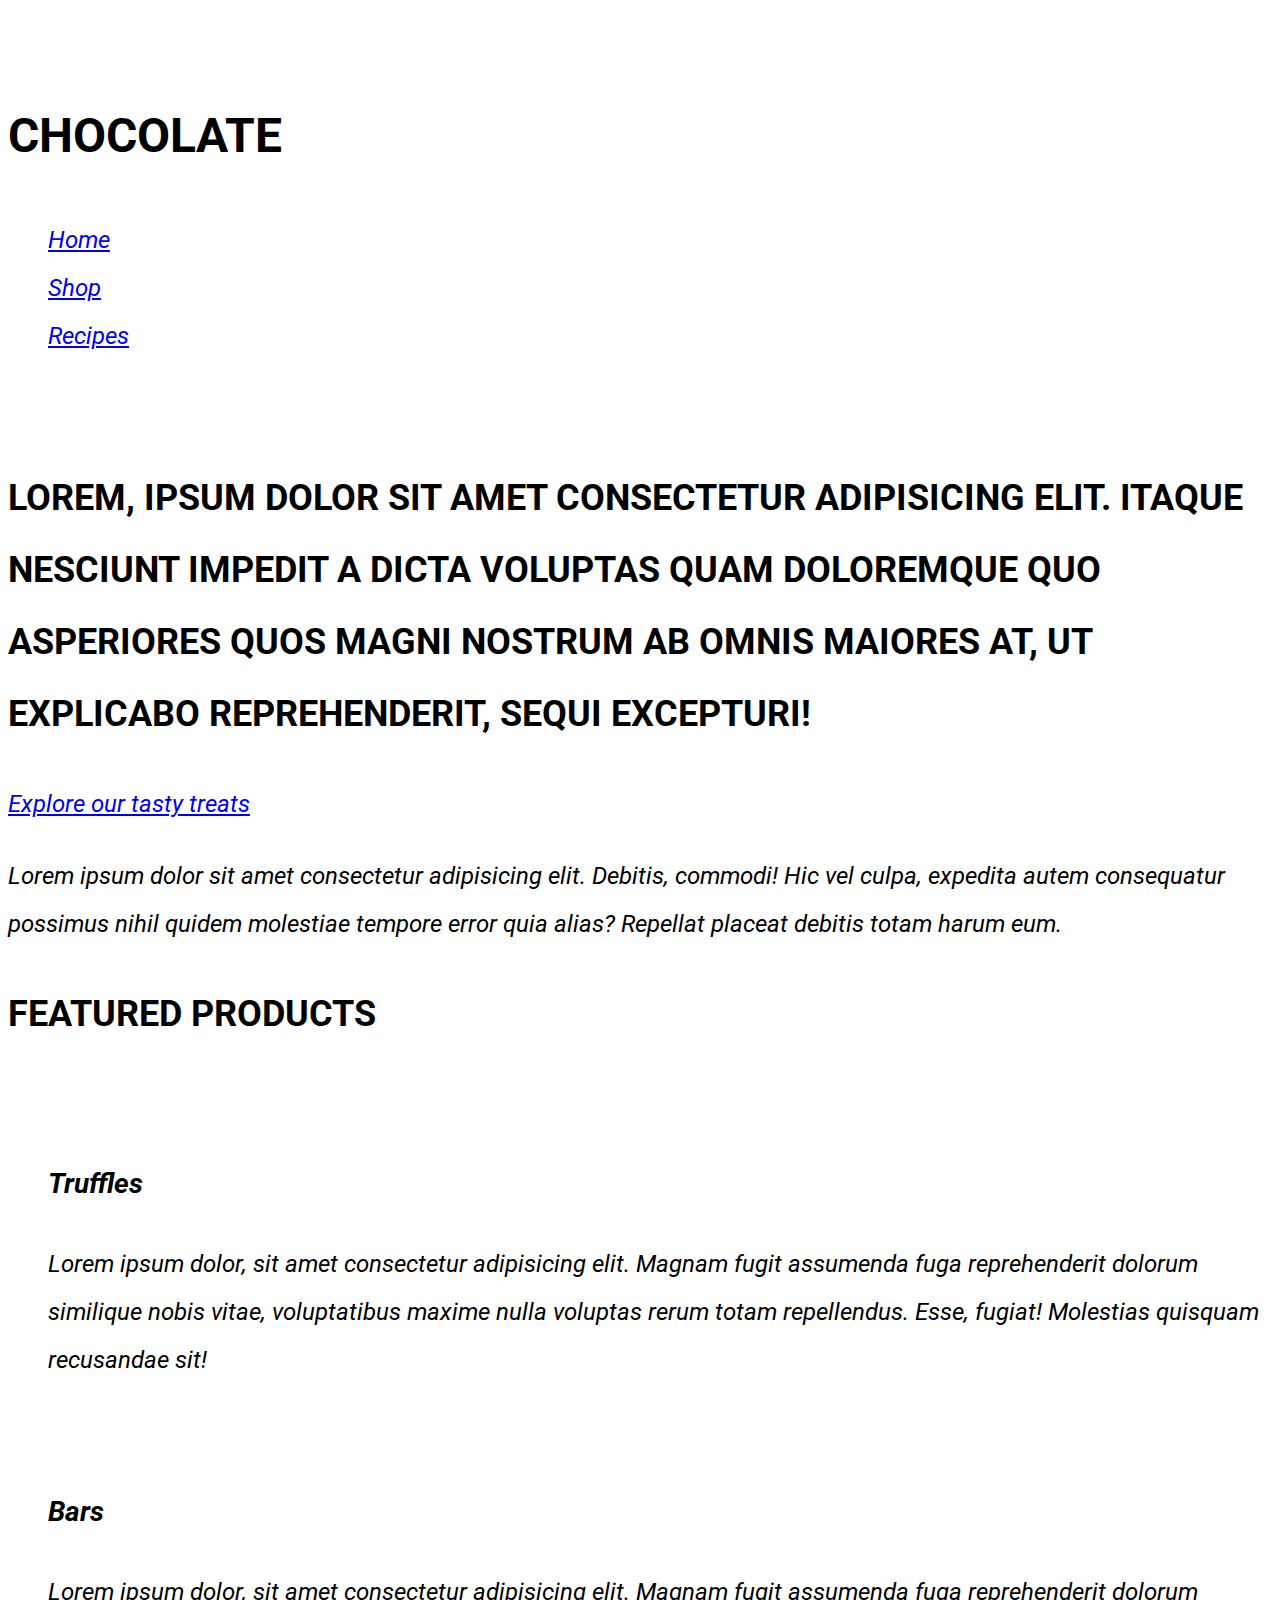
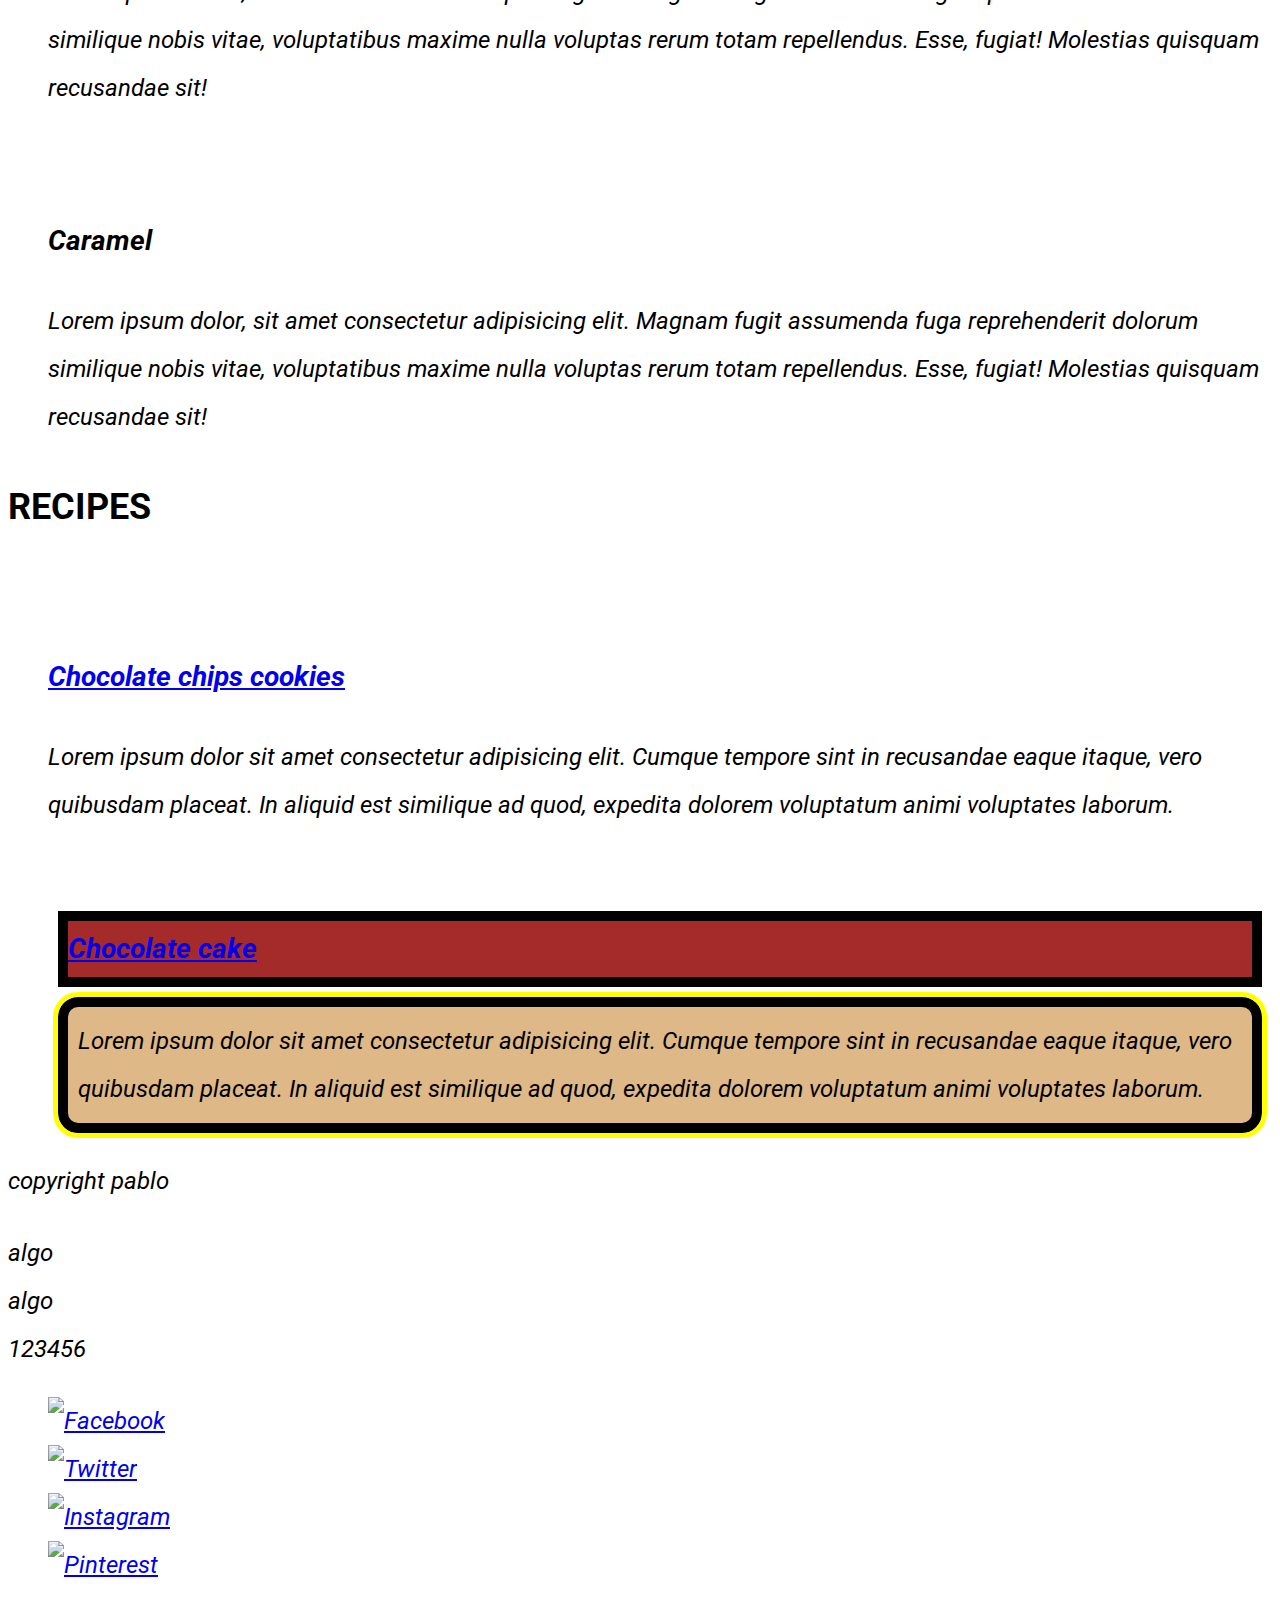
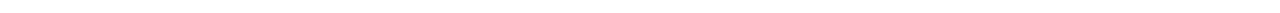
==== index.html @ 106f25d4 "primer commit, practica de css 21-02-2023" ====
<!DOCTYPE html>
<html lang="en">
<head>
    <meta charset="UTF-8">
    <meta http-equiv="X-UA-Compatible" content="IE=edge">
    <meta name="viewport" content="width=device-width, initial-scale=1.0">
    <!-- <link href="https://cdn.jsdelivr.net/npm/bootstrap@5.3.0-alpha1/dist/css/bootstrap.min.css" rel="stylesheet" integrity="sha384-GLhlTQ8iRABdZLl6O3oVMWSktQOp6b7In1Zl3/Jr59b6EGGoI1aFkw7cmDA6j6gD" crossorigin="anonymous">
    <script src="https://cdn.jsdelivr.net/npm/bootstrap@5.3.0-alpha1/dist/js/bootstrap.bundle.min.js" integrity="sha384-w76AqPfDkMBDXo30jS1Sgez6pr3x5MlQ1ZAGC+nuZB+EYdgRZgiwxhTBTkF7CXvN" crossorigin="anonymous"></script> -->
    <link rel="preconnect" href="https://fonts.googleapis.com">
<link rel="preconnect" href="https://fonts.gstatic.com" crossorigin>
<link href="https://fonts.googleapis.com/css2?family=Roboto&display=swap" rel="stylesheet">
    <link rel="stylesheet" href="css/main.css">

    <title>Chocolate</title>
</head>
<body>
    <!-- este es mi header -->
    <header>
        <img src="https://via.placeholder.com/150" alt="">
        <h1>Chocolate</h1>
        <nav class="navbar">
            <ul>
                <li><a href="#home">Home</a></li>
                <li><a href="#shop">Shop</a></li>
                <li><a href="#recipes">Recipes</a></li>
            </ul>
        </nav>
    </header>
    <!-- este es el main -->
    <main>
        <section>
            <img src="https://via.placeholder.com/600x400" alt="">
            <h2>Lorem, ipsum dolor sit amet consectetur adipisicing elit. Itaque nesciunt impedit a dicta voluptas quam doloremque quo asperiores quos magni nostrum ab omnis maiores at, ut explicabo reprehenderit, sequi excepturi!</h2>
            <a href="#">Explore our tasty treats</a>
        </section>
        <section>
            <p>Lorem ipsum dolor sit amet consectetur adipisicing elit. Debitis, commodi! Hic vel culpa, expedita autem consequatur possimus nihil quidem molestiae tempore error quia alias? Repellat placeat debitis totam harum eum.</p>
        </section>
        <section>
            <h2>Featured products</h2>
            <ul>
                <li>
                    <img src="https://via.placeholder.com/300x200" alt="">
                    <h3>Truffles</h3>
                    <p>Lorem ipsum dolor, sit amet consectetur adipisicing elit. Magnam fugit assumenda fuga reprehenderit dolorum similique nobis vitae, voluptatibus maxime nulla voluptas rerum totam repellendus. Esse, fugiat! Molestias quisquam recusandae sit!</p>
                </li>
                <li>
                    <img src="https://via.placeholder.com/300x200" alt="">
                    <h3>Bars</h3>
                    <p>Lorem ipsum dolor, sit amet consectetur adipisicing elit. Magnam fugit assumenda fuga reprehenderit dolorum similique nobis vitae, voluptatibus maxime nulla voluptas rerum totam repellendus. Esse, fugiat! Molestias quisquam recusandae sit!</p>
                </li>
                <li>
                    <img src="https://via.placeholder.com/300x200" alt="">
                    <h3>Caramel</h3>
                    <p>Lorem ipsum dolor, sit amet consectetur adipisicing elit. Magnam fugit assumenda fuga reprehenderit dolorum similique nobis vitae, voluptatibus maxime nulla voluptas rerum totam repellendus. Esse, fugiat! Molestias quisquam recusandae sit!</p>
                </li>
            </ul>
        </section>
        <section>
            <h2 id="recipes">Recipes</h2>
            <ol>
                <li>
                    <a href="recipes/chocolate-chip-cookies.html">
                        <img src="https://via.placeholder.com/600x200" alt="">
                        <h3>Chocolate chips cookies</h3>
                    </a>
                    <p>Lorem ipsum dolor sit amet consectetur adipisicing elit. Cumque tempore sint in recusandae eaque itaque, vero quibusdam placeat. In aliquid est similique ad quod, expedita dolorem voluptatum animi voluptates laborum.</p>
                </li>
                <li>
                    <a href="#">
                        <img src="https://via.placeholder.com/600x200" alt="">
                        <h3 class="test-1">Chocolate cake</h3>
                    </a>
                    <div>
                        <p class="test-2">Lorem ipsum dolor sit amet consectetur adipisicing elit. Cumque tempore sint in recusandae eaque itaque, vero quibusdam placeat. In aliquid est similique ad quod, expedita dolorem voluptatum animi voluptates laborum.</p>
                    </div>
                </li>
            </ol>
        </section>
    </main>
    <footer>
        <div>
            <p>copyright pablo</p>
            <p>
                algo <br>
                algo <br>
                123456
            </p>
        </div>
        <ul>
            <li><a href="#"><img src="https://via.placeholder.com/32x32" alt="Facebook"></a></li>
            <li><a href="#"><img src="https://via.placeholder.com/32x32" alt="Twitter"></a></li>
            <li><a href="#"><img src="https://via.placeholder.com/32x32" alt="Instagram"></a></li>
            <li><a href="#"><img src="https://via.placeholder.com/32x32" alt="Pinterest"></a></li>
        </ul>
    </footer>
</body>
</html>
---- css/main.css ----
html {
    /* font: font-style (optional) font-weight font-size/line-height font-family; */
    font: italic normal 1.5rem/2.0 'Roboto', sans-serif;
    
}

h1, h2{
    text-transform: uppercase;
    font-style: normal;
}

ul, ol{
    list-style-type: none;
}

a:hover {
    text-transform: capitalize;
}

.test-1{
    background-color: brown;
    border: 10px solid black;
    margin: 10px;
}

.test-2{
    background-color: burlywood;
    padding: 10px;
    border: 10px solid black;
    border-radius: 20px;
    margin: 10px;
    outline: 5px solid yellow;
}

@media screen and (max-width:600px){
    body{
        background-color: aqua;
    }
}
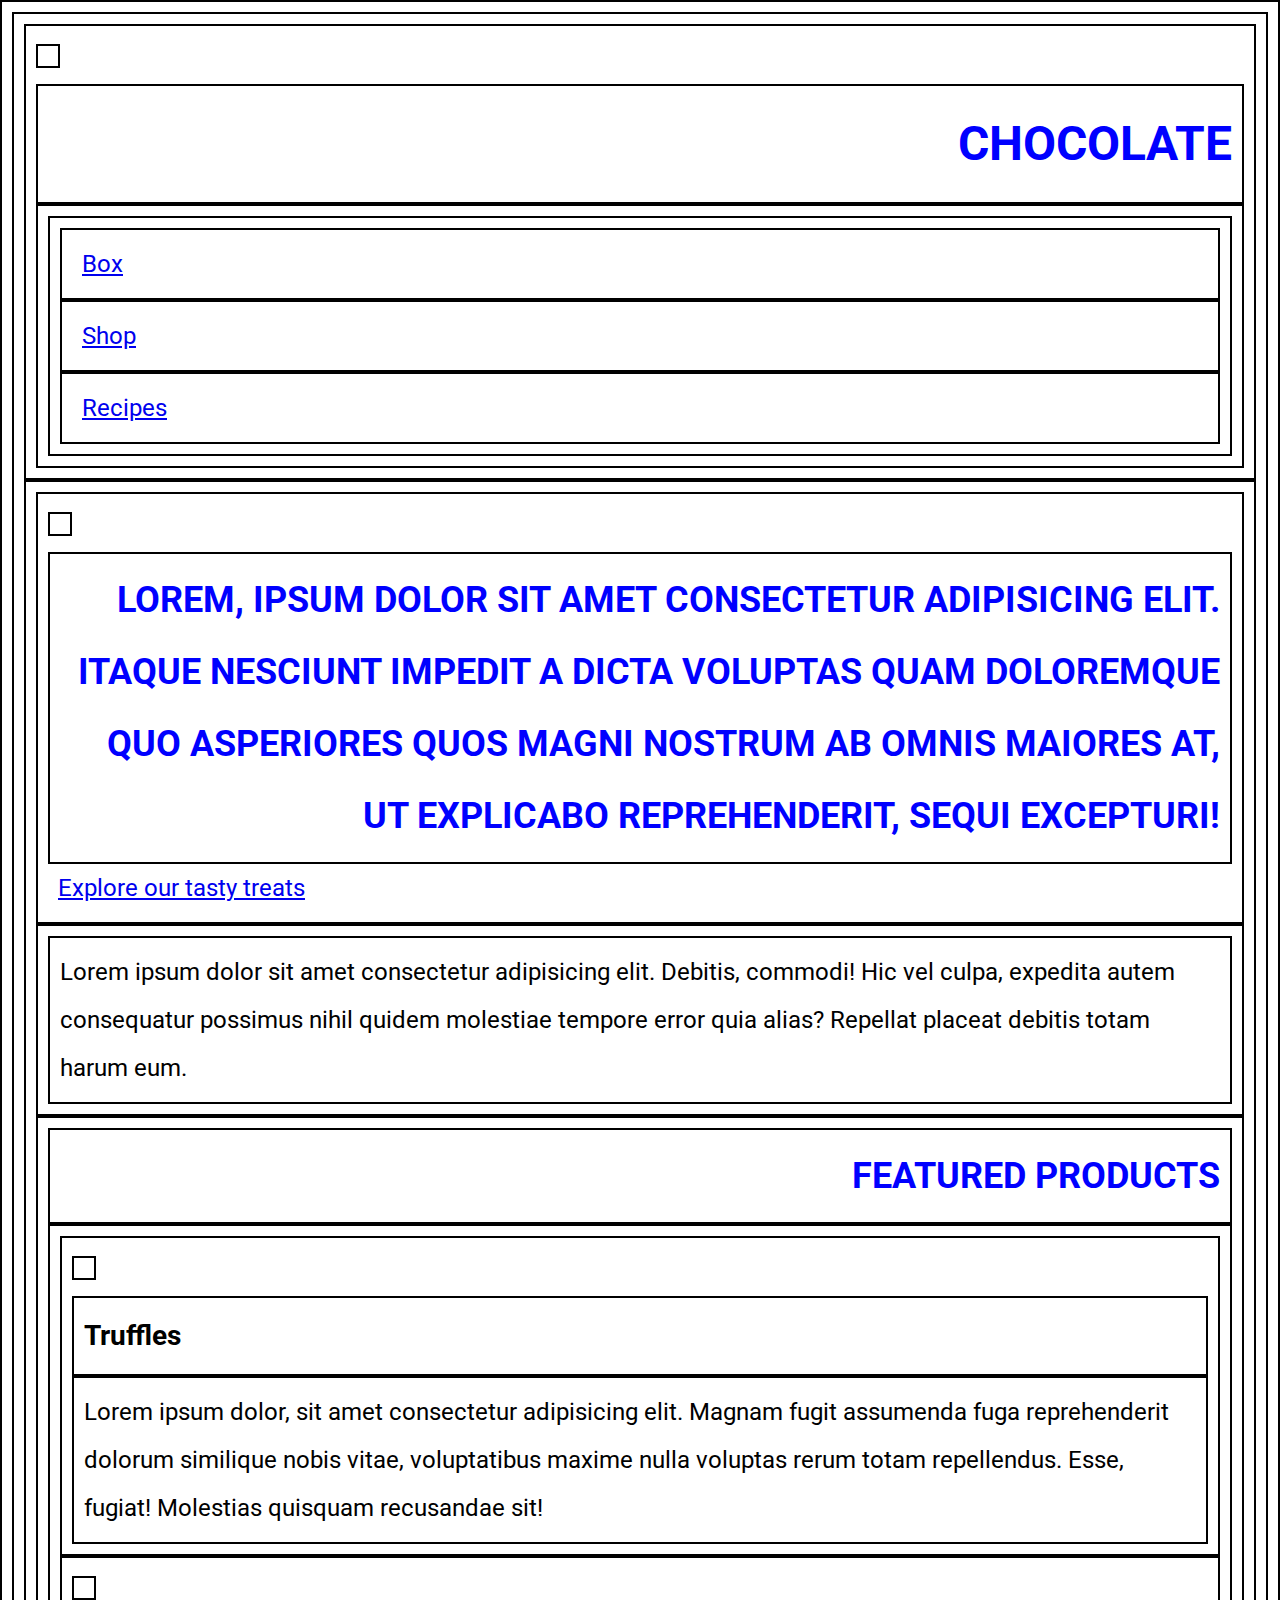
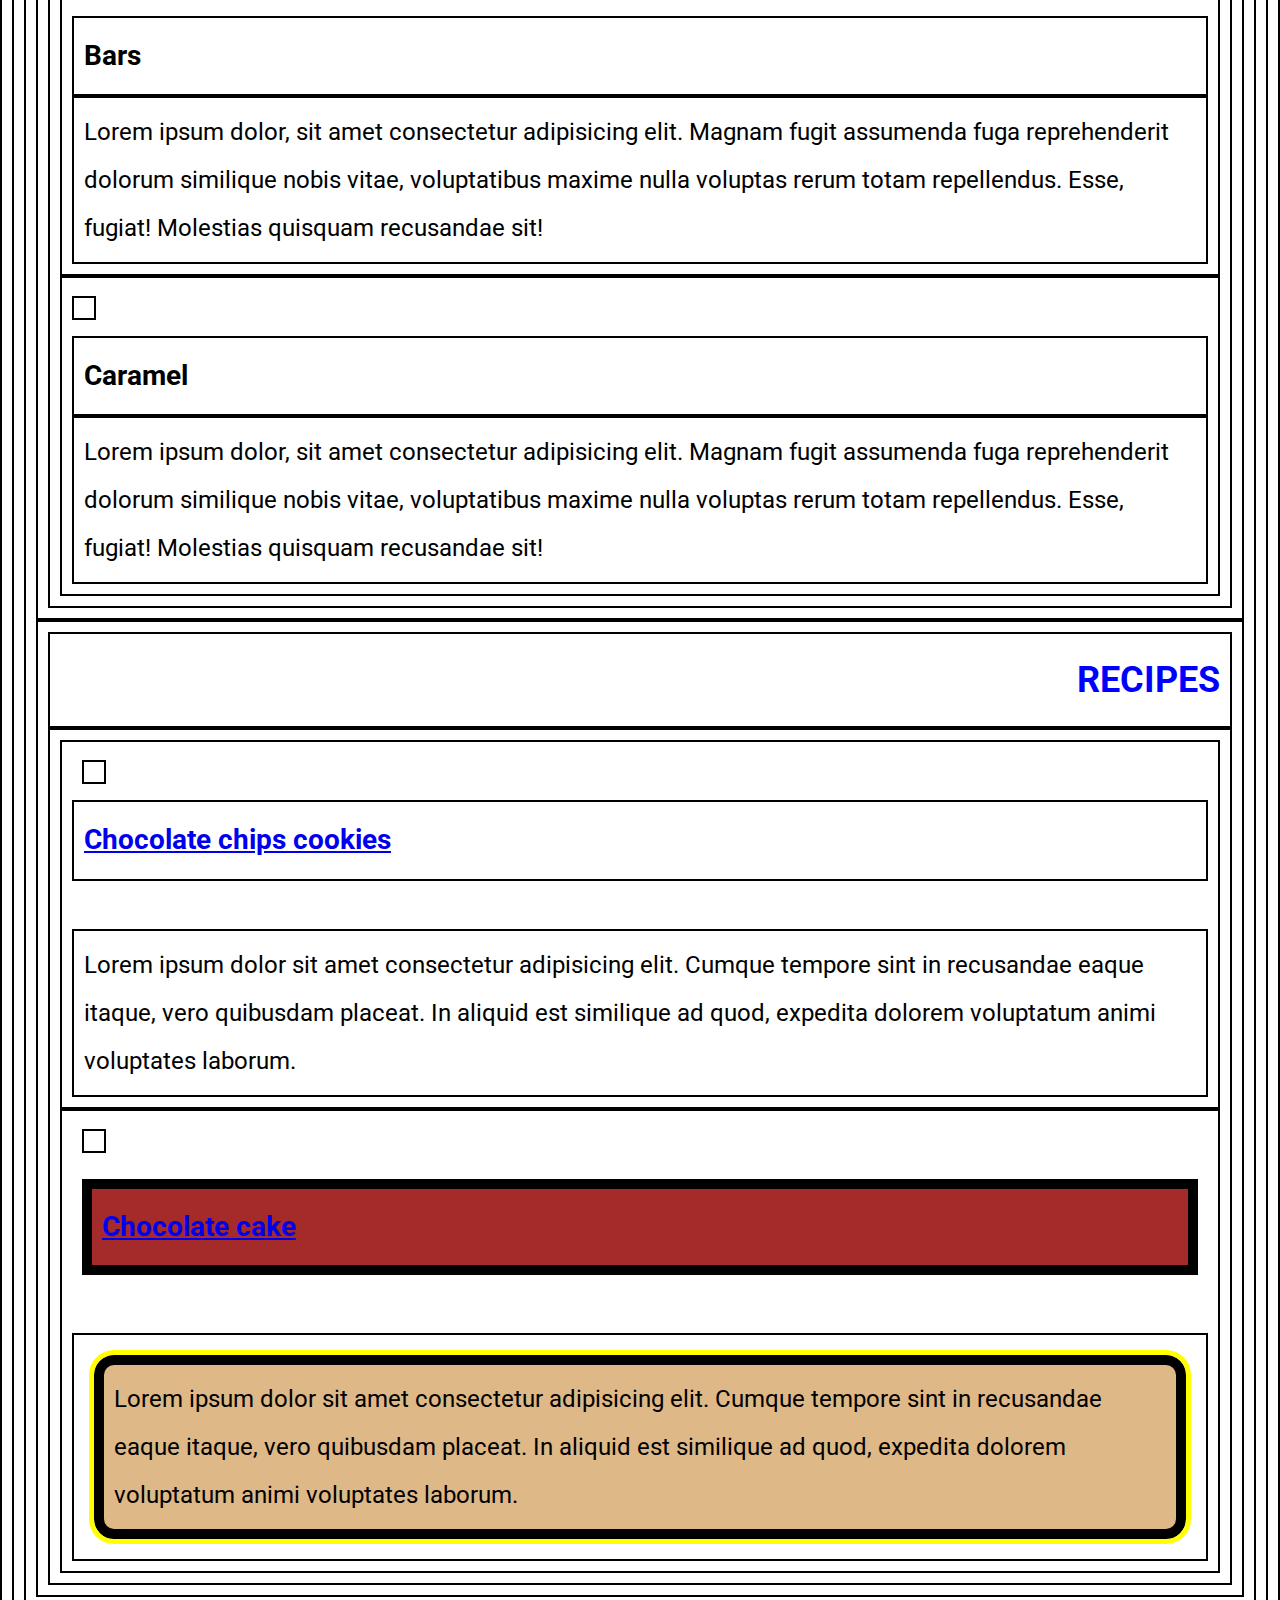
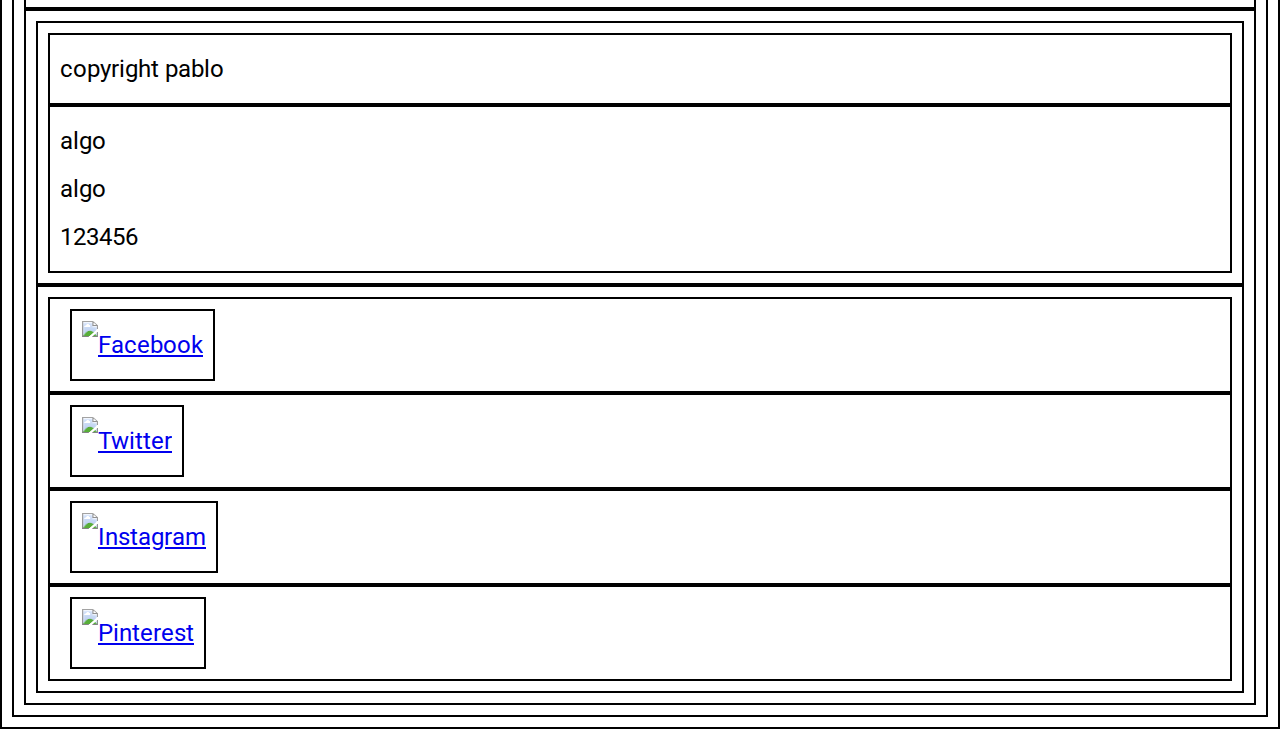
==== commit 83890f69: "se agregan nuevas practicas de css" ====
--- a/index.html
+++ b/index.html
@@ -20,7 +20,7 @@
         <h1>Chocolate</h1>
         <nav class="navbar">
             <ul>
-                <li><a href="#home">Home</a></li>
+                <li><a href="box.html">Box</a></li>
                 <li><a href="#shop">Shop</a></li>
                 <li><a href="#recipes">Recipes</a></li>
             </ul>
--- a/css/main.css
+++ b/css/main.css
@@ -1,12 +1,27 @@
+*, ::before, ::after {
+    /*box-sizing: border-box;*/
+    margin: 0;
+	padding: 10px;
+	border: 2px solid black;
+  }
+
 html {
     /* font: font-style (optional) font-weight font-size/line-height font-family; */
-    font: italic normal 1.5rem/2.0 'Roboto', sans-serif;
+    font: normal normal 1.5rem/2.0 'Roboto', sans-serif;
     
 }
 
+a{
+    border: 0;
+}
+
 h1, h2{
-    text-transform: uppercase;
-    font-style: normal;
+    text-transform: uppercase; /*lowercase - capitalize*/
+    text-decoration: none; /*underline - line-through - overline*/
+    text-align: right; /*left - center - justify*/
+    /*text-shadow: horizontal-offset vertical-offset blur-radius colour;*/
+    /*font-style: normal;*/
+    color: blue;
 }
 
 ul, ol{
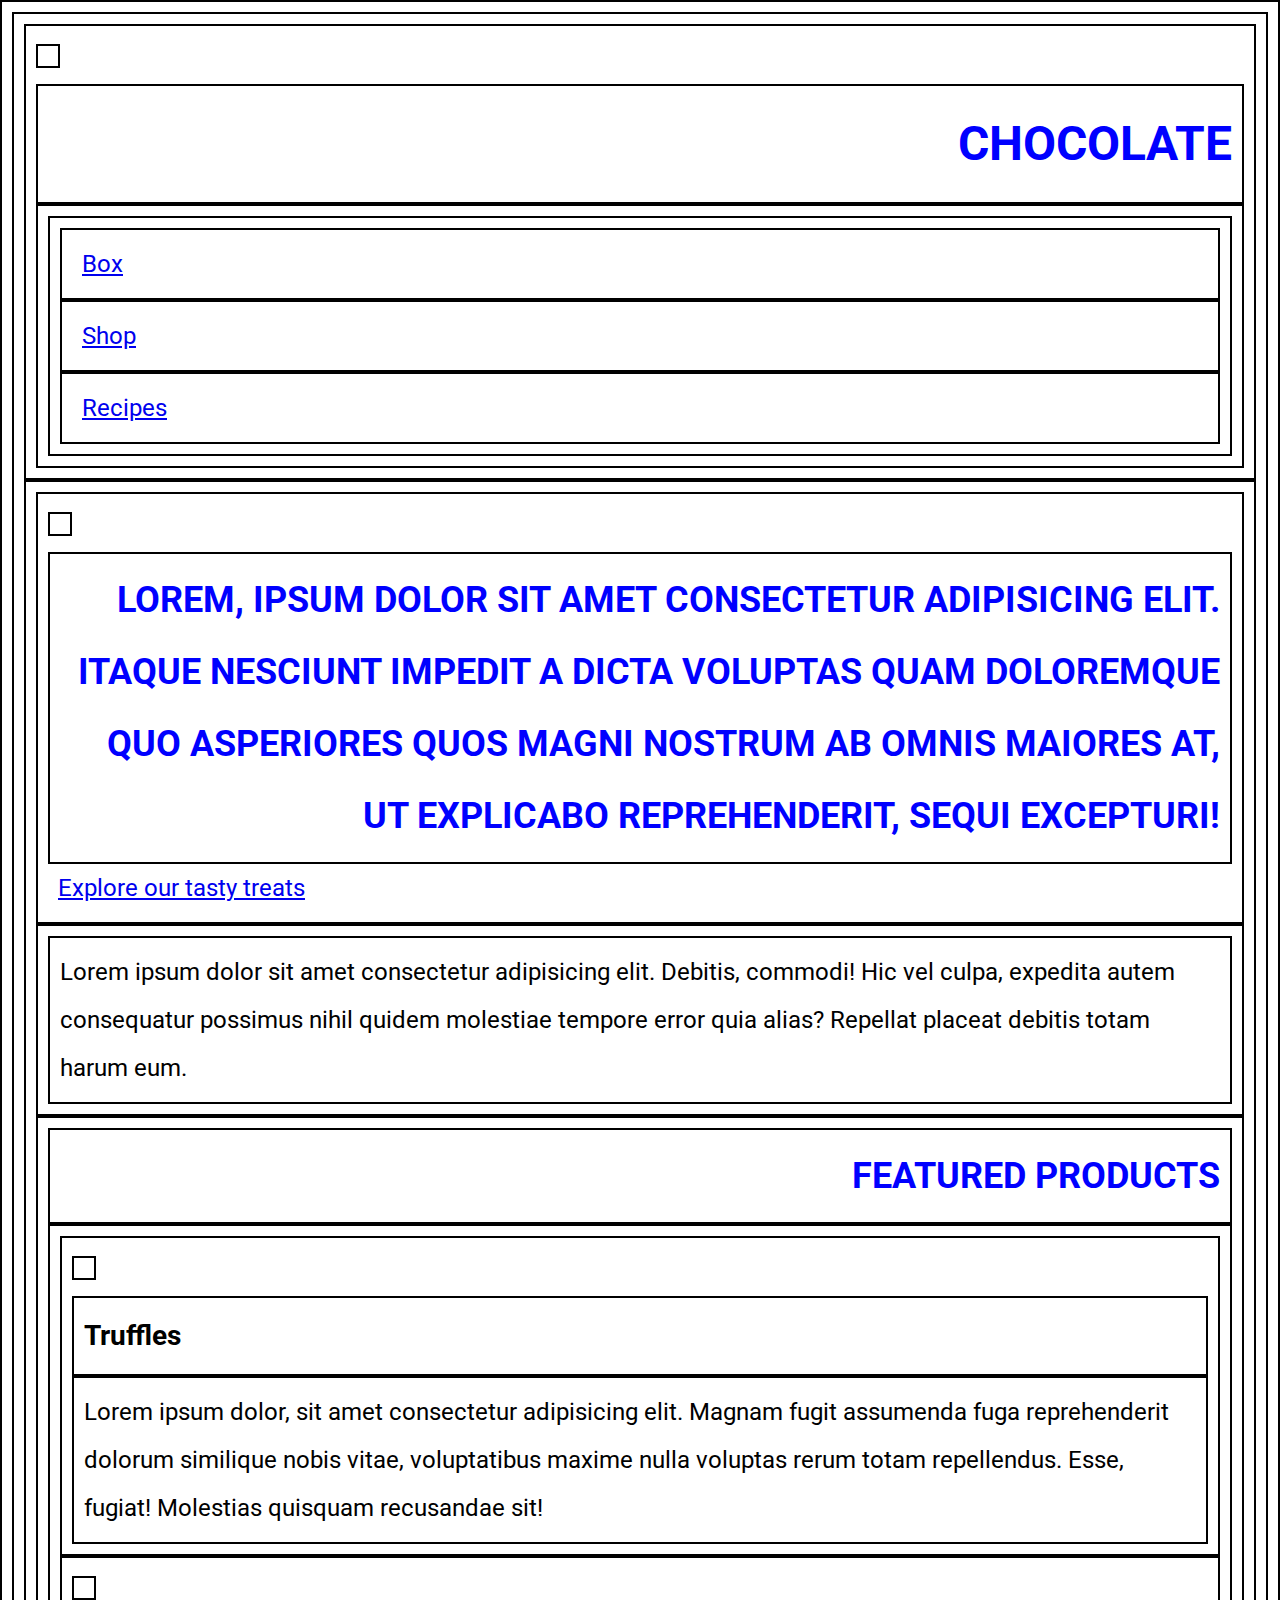
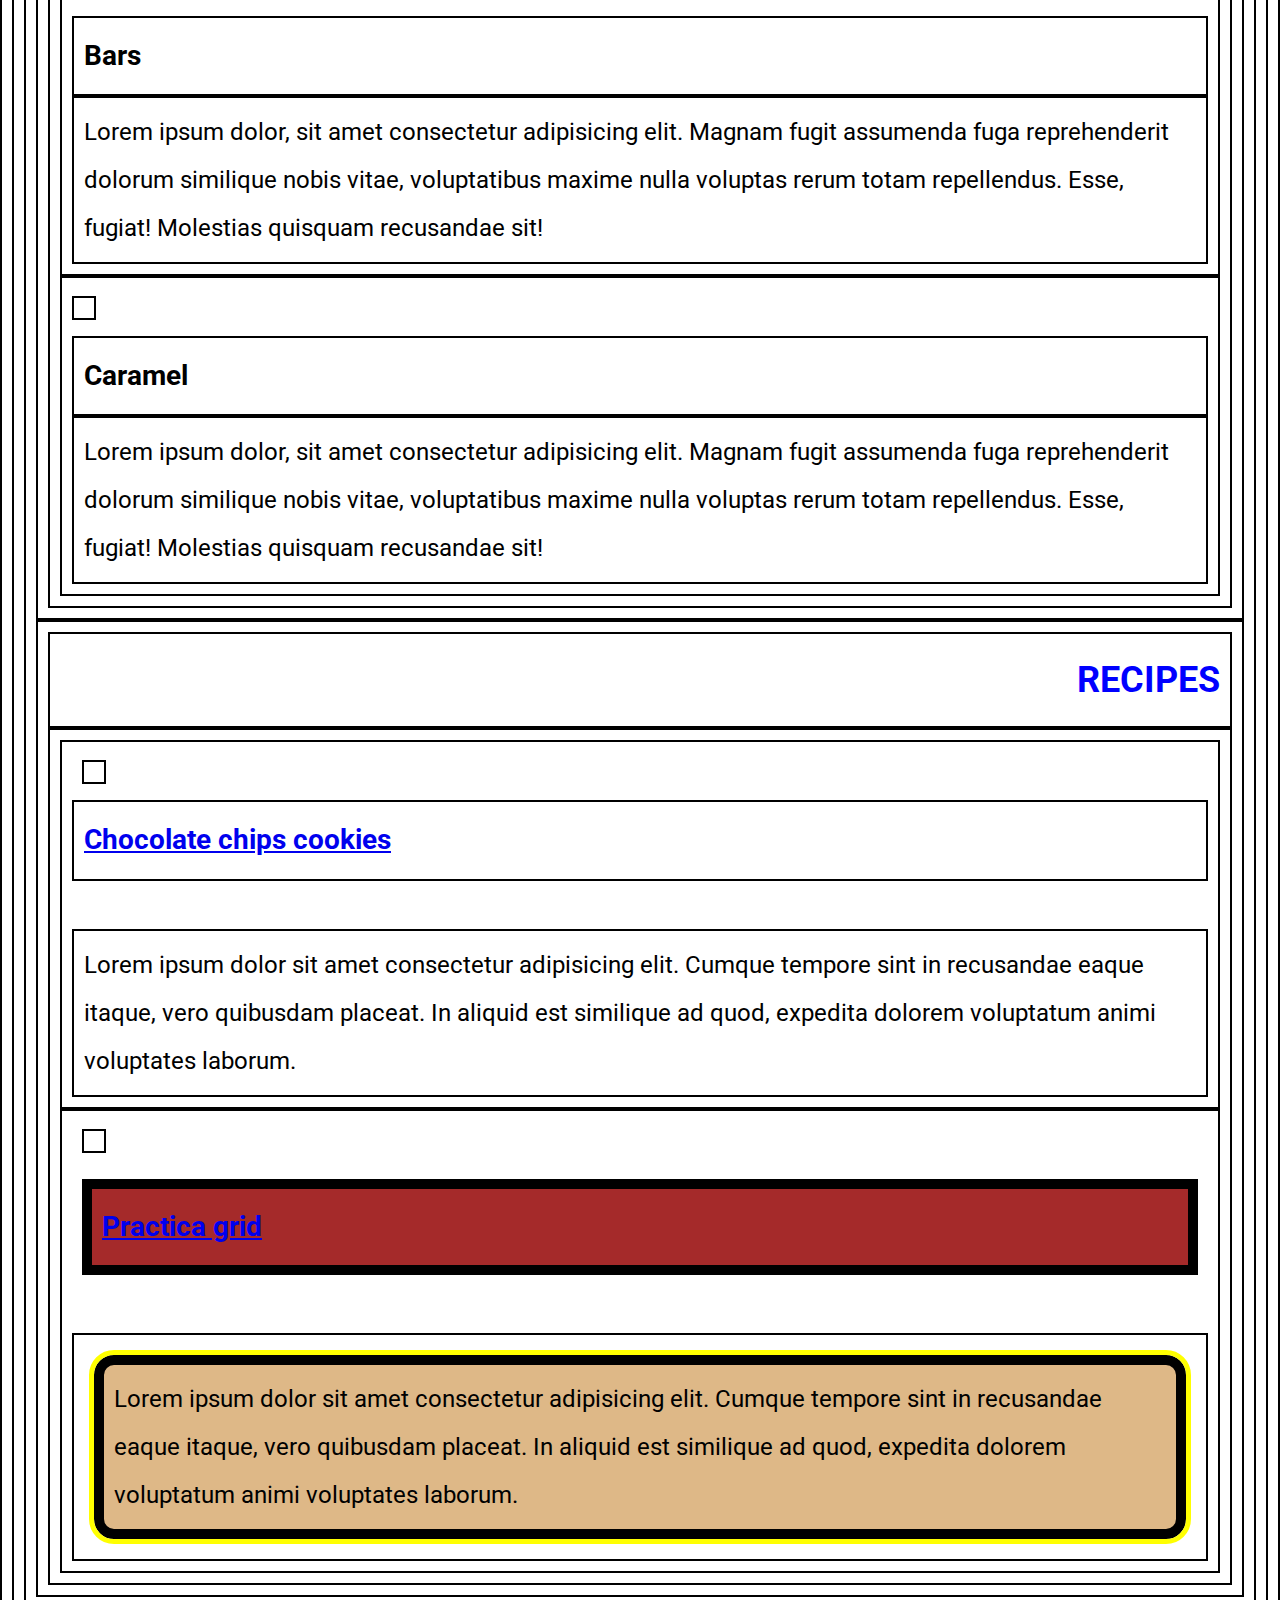
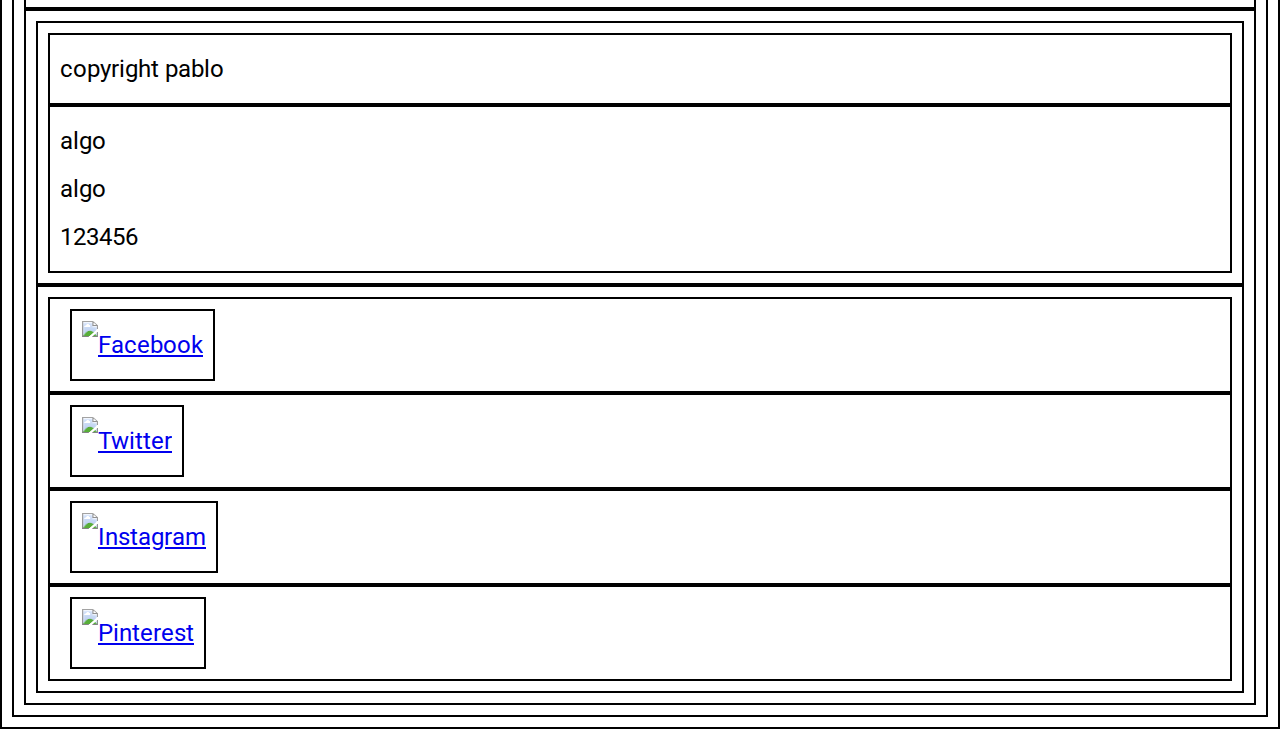
==== commit 806a39b2: "se agrega grid-practice.html y grid.css con practicas sobre grid layout" ====
--- a/index.html
+++ b/index.html
@@ -67,9 +67,9 @@
                     <p>Lorem ipsum dolor sit amet consectetur adipisicing elit. Cumque tempore sint in recusandae eaque itaque, vero quibusdam placeat. In aliquid est similique ad quod, expedita dolorem voluptatum animi voluptates laborum.</p>
                 </li>
                 <li>
-                    <a href="#">
+                    <a href="grid-practice.html">
                         <img src="https://via.placeholder.com/600x200" alt="">
-                        <h3 class="test-1">Chocolate cake</h3>
+                        <h3 class="test-1">Practica grid</h3>
                     </a>
                     <div>
                         <p class="test-2">Lorem ipsum dolor sit amet consectetur adipisicing elit. Cumque tempore sint in recusandae eaque itaque, vero quibusdam placeat. In aliquid est similique ad quod, expedita dolorem voluptatum animi voluptates laborum.</p>
